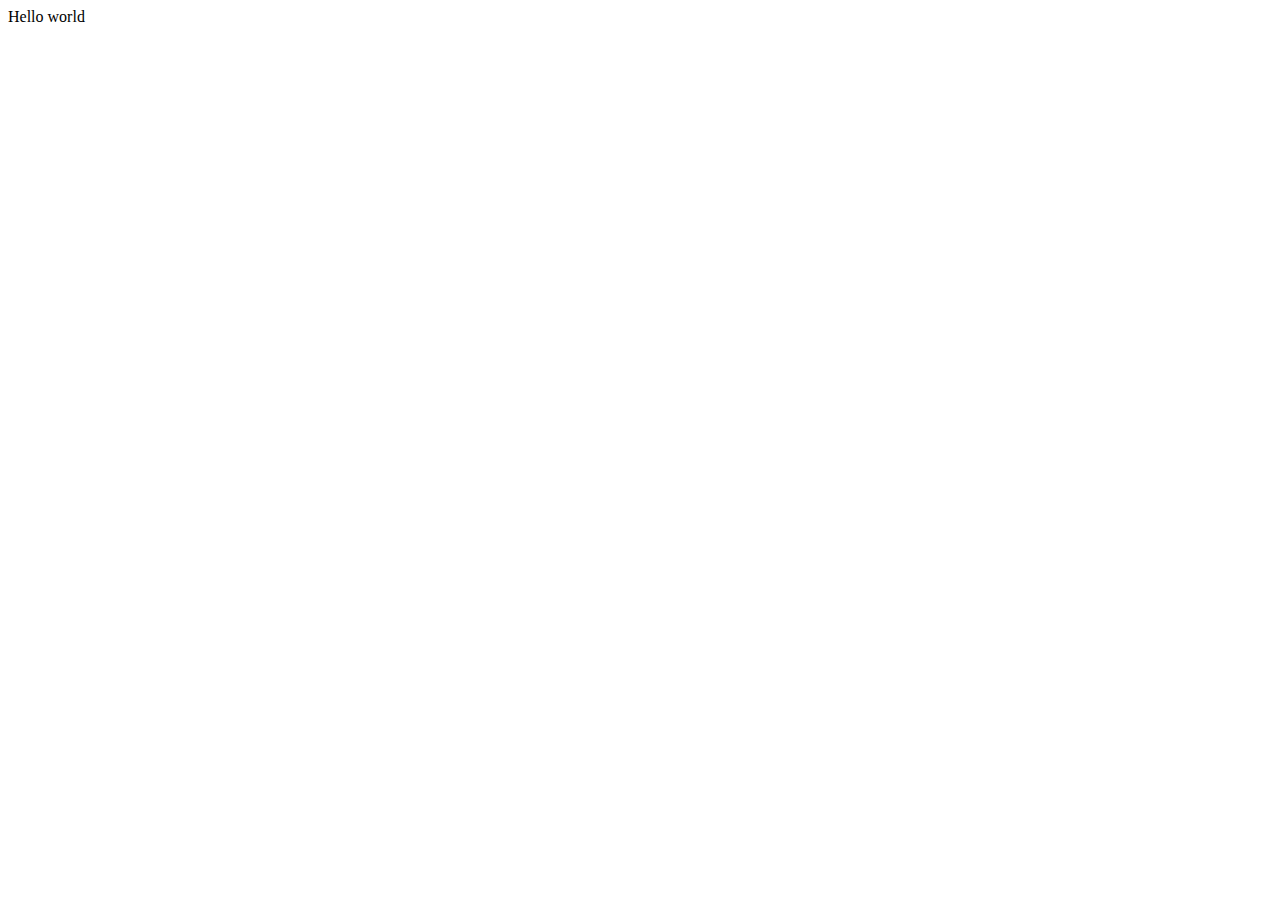
==== HW1/index.html @ bff01a63 "Hello world" ====
<!DOCTYPE html>
<html lang="en">
<head>
    <meta charset="UTF-8">
    <meta name="viewport" content="width=device-width, initial-scale=1.0">
    <title>Document</title>
</head>
<body>
    Hello world
</body>
</html>
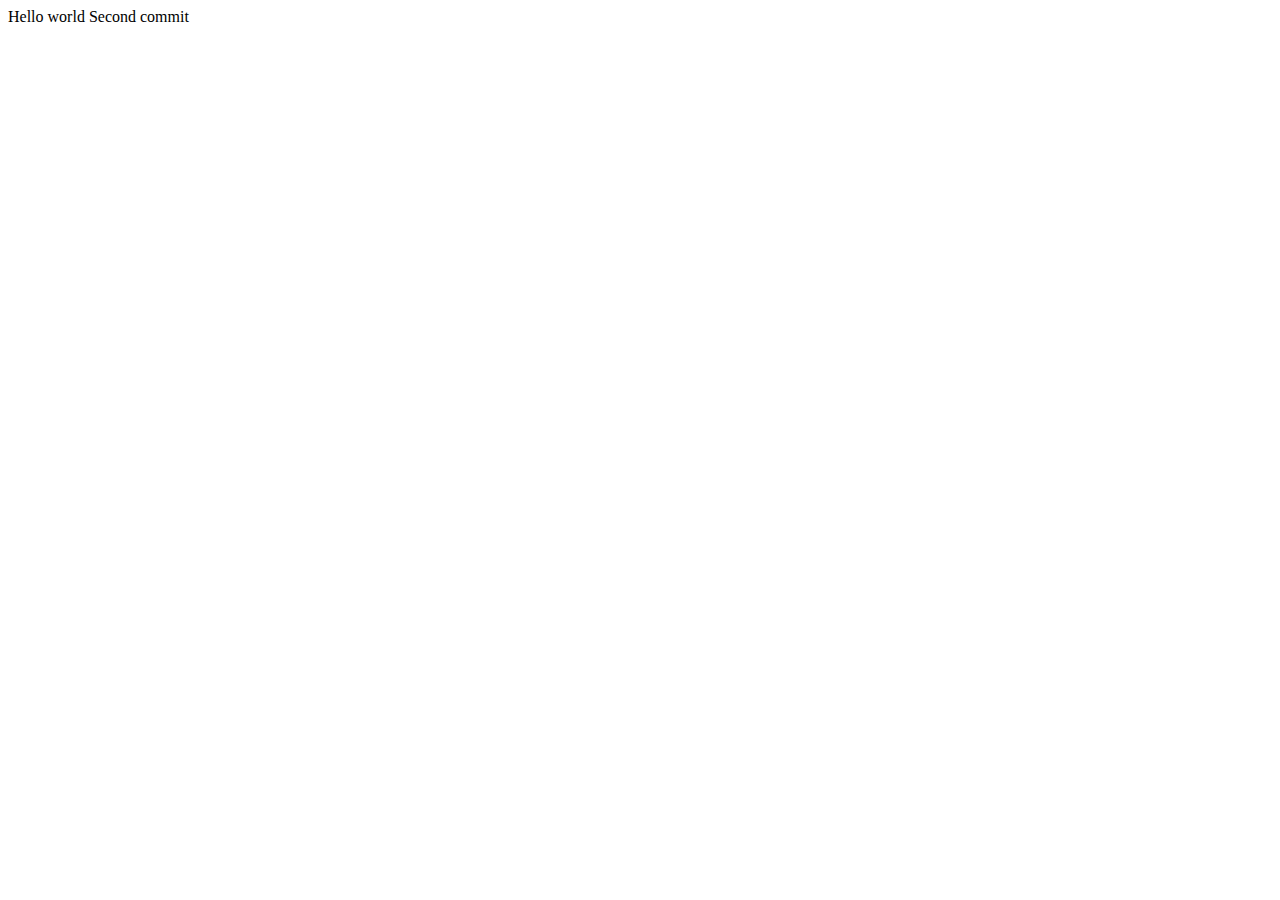
==== commit dc9271c2: "second commit" ====
--- a/HW1/index.html
+++ b/HW1/index.html
@@ -7,5 +7,6 @@
 </head>
 <body>
     Hello world
+    Second commit
 </body>
 </html>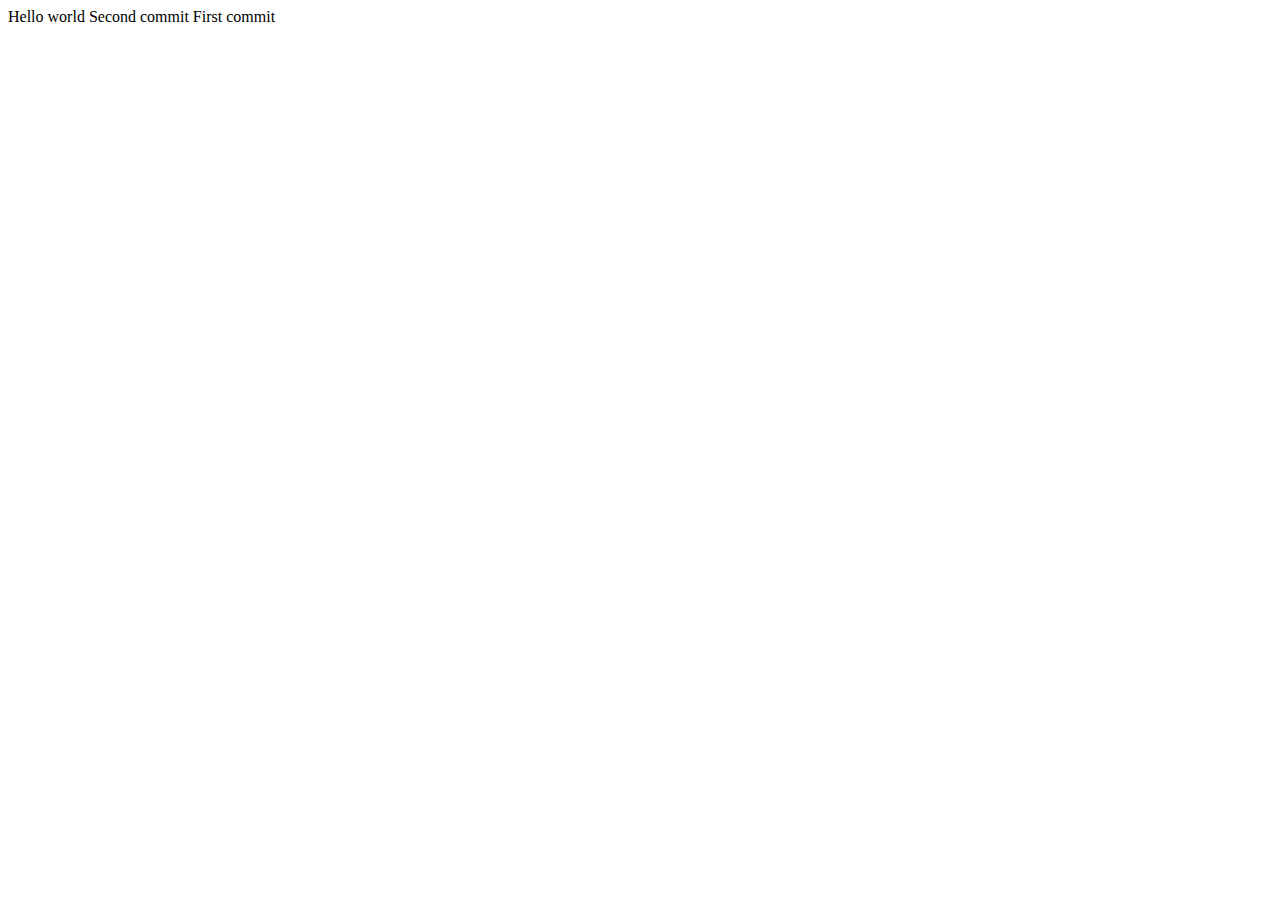
==== commit 6c772026: "First commit" ====
--- a/HW1/index.html
+++ b/HW1/index.html
@@ -8,5 +8,6 @@
 <body>
     Hello world
     Second commit
+    First commit
 </body>
 </html>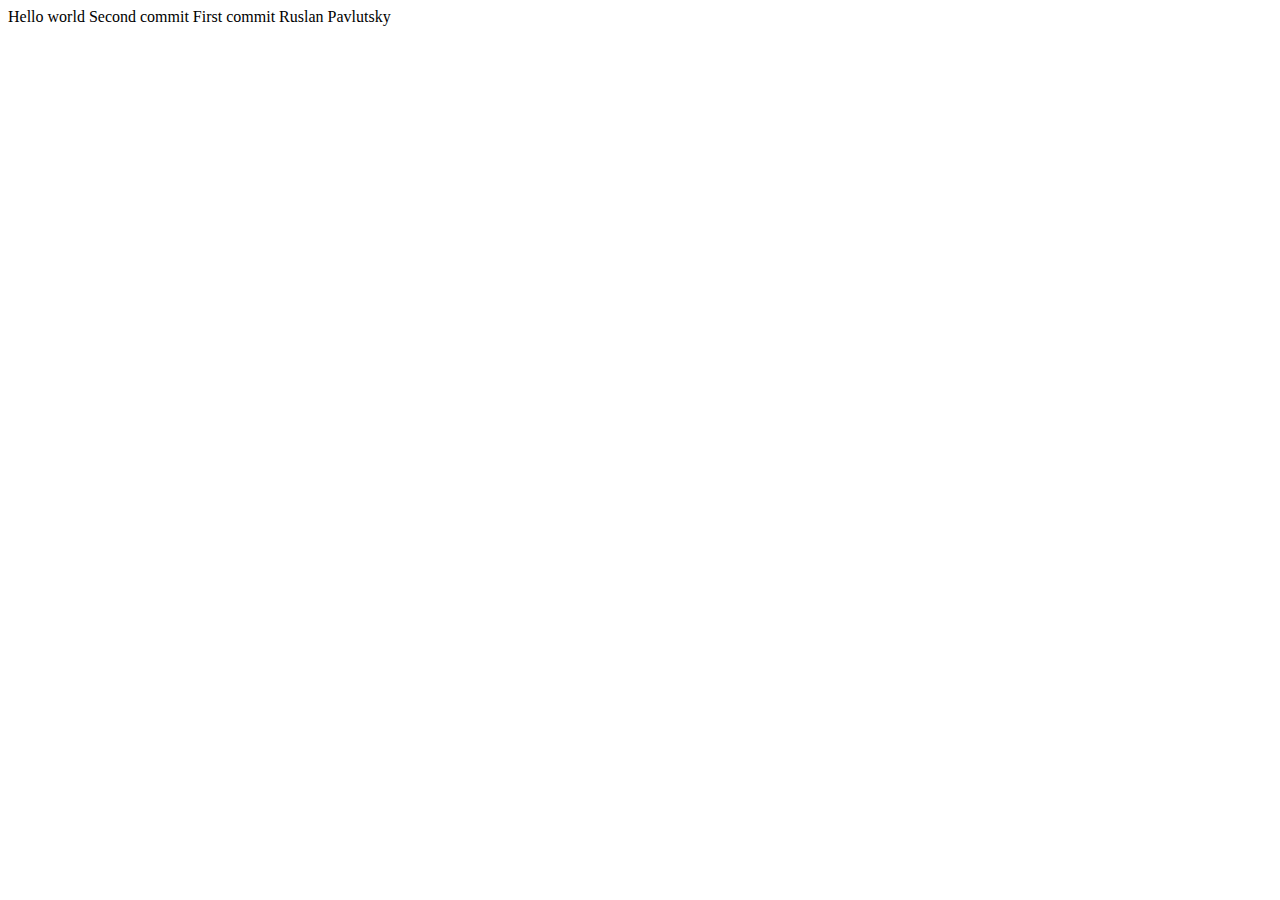
==== commit e3e32789: "Ruslan Pavlutsky" ====
--- a/HW1/index.html
+++ b/HW1/index.html
@@ -9,5 +9,6 @@
     Hello world
     Second commit
     First commit
+    Ruslan Pavlutsky
 </body>
 </html>